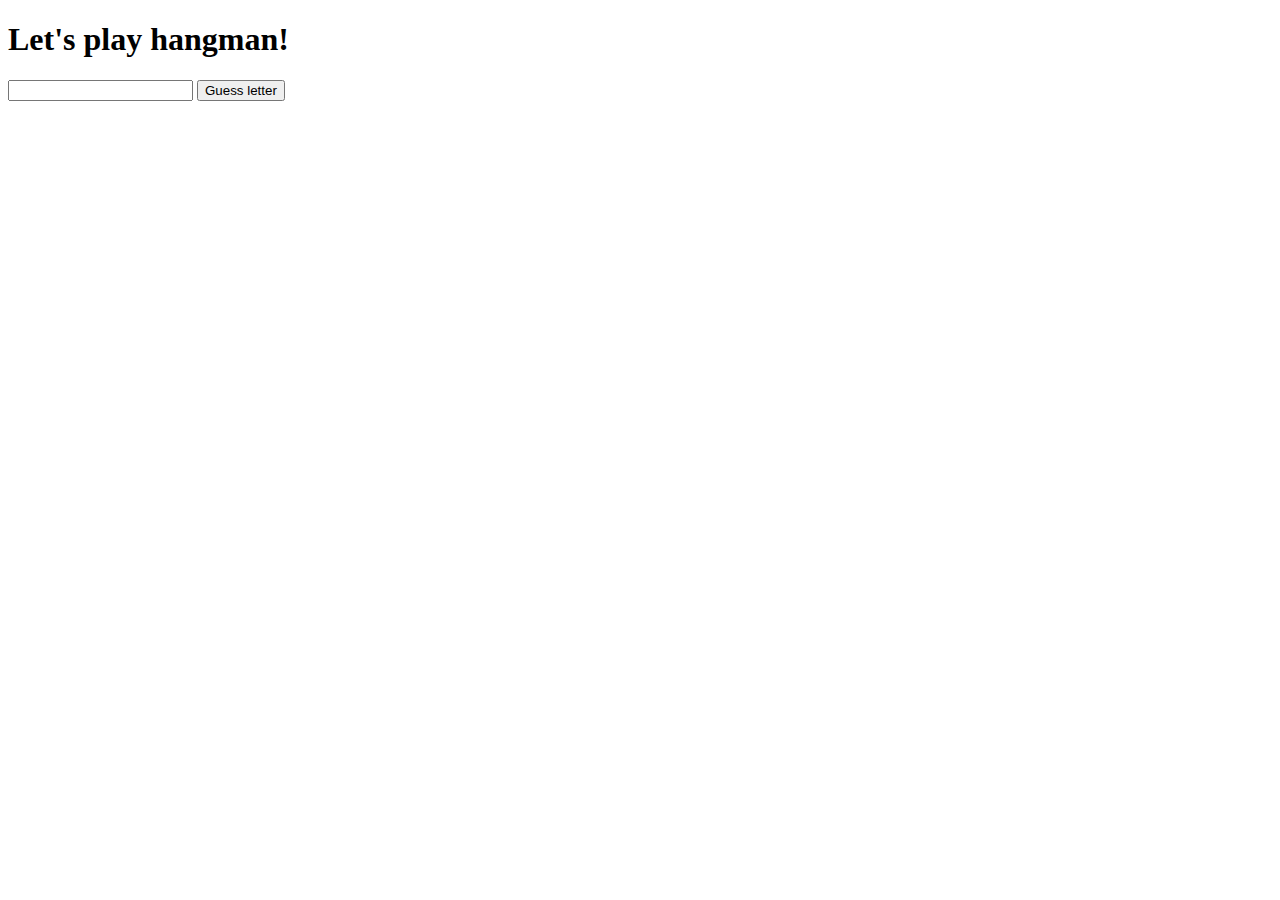
==== index-together.html @ 3c2d2334 "load word function" ====
<!DOCTYPE html>
<html lang="en">
<head>
    <meta charset="UTF-8">
    <meta name="viewport" content="width=device-width, initial-scale=1.0">
    <meta http-equiv="X-UA-Compatible" content="ie=edge">
    <link rel = "stylesheet" href = "main-together.css">
    <title>Document</title>
</head>

<body>
<header>
<h1>Let's play hangman!</h1>
</header>

<script type="text/javascript" src="words-together.js"></script> 
<script type="text/javascript" src="app-together.js"></script>

<section id = 'getword'>
    <!--get random word-->
    <form id = "hangman">
        <input type="text" id = 'guessletter'>
        <button id = "submit" type="submit" onClick="return loadWord(words);"> Guess letter </button>
        <p id="word-results"></p>
    </form>
    
    </section>
</body>

</html>
---- main-together.css ----
#word-results {
    visibility: hidden;
}
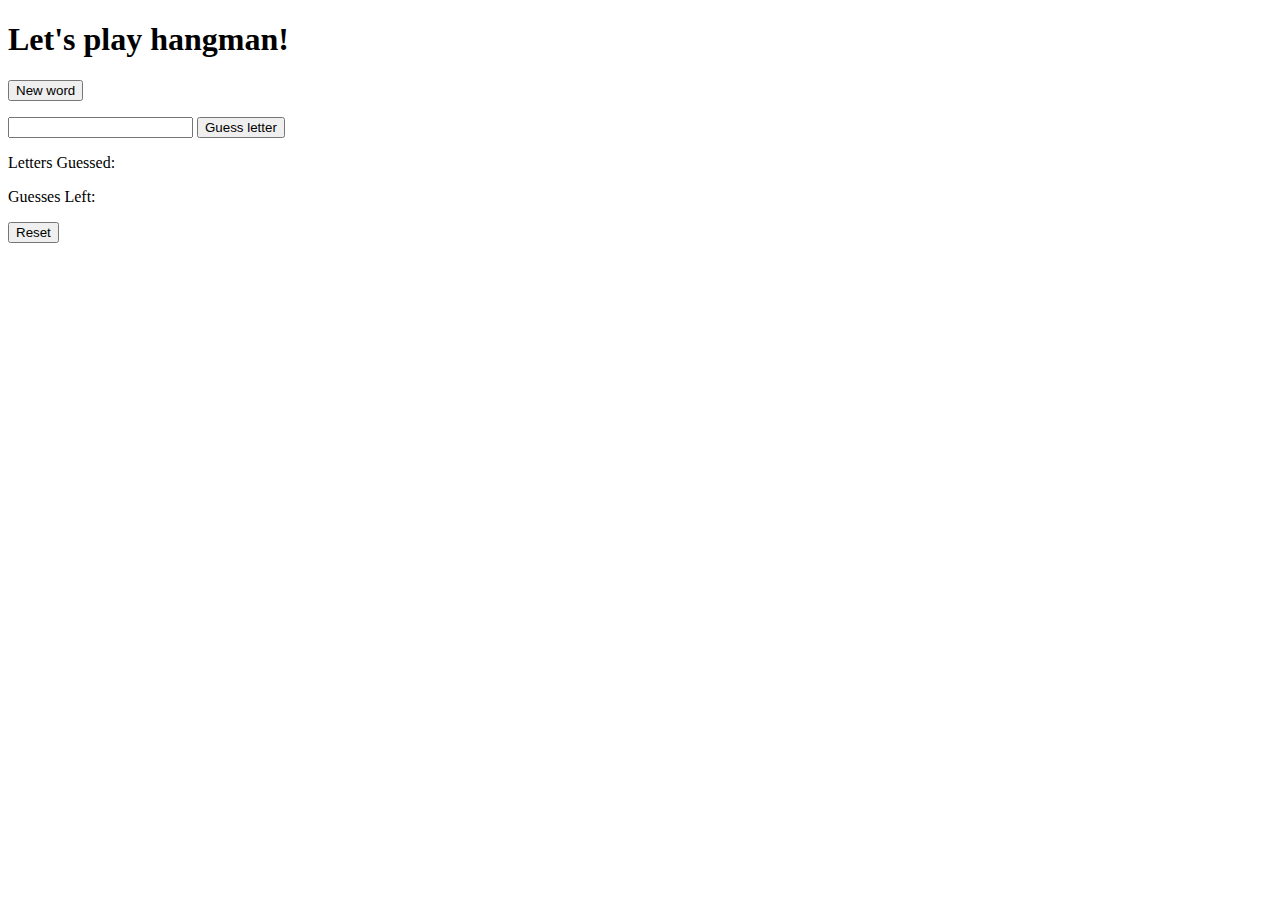
==== commit 4c2f6ec3: "working on bug issue" ====
--- a/index-together.html
+++ b/index-together.html
@@ -4,26 +4,40 @@
     <meta charset="UTF-8">
     <meta name="viewport" content="width=device-width, initial-scale=1.0">
     <meta http-equiv="X-UA-Compatible" content="ie=edge">
-    <link rel = "stylesheet" href = "main-together.css">
-    <title>Document</title>
+    <link rel="stylesheet" href="main-together.css">
+    <title>Hangman Game</title>
 </head>
 
 <body>
-<header>
-<h1>Let's play hangman!</h1>
-</header>
+    <header>
+        <h1>Let's play hangman!</h1>
+    </header>
 
-<script type="text/javascript" src="words-together.js"></script> 
-<script type="text/javascript" src="app-together.js"></script>
+    <script type="text/javascript" src="words-together.js"></script> 
+    <script type="text/javascript" src="app-together.js"></script>
 
-<section id = 'getword'>
+    <section id='game'>
+
     <!--get random word-->
-    <form id = "hangman">
-        <input type="text" id = 'guessletter'>
-        <button id = "submit" type="submit" onClick="return loadWord(words);"> Guess letter </button>
+    <form id="getword">
+        <button id="word-submit" type="submit" onClick="return loadWord(words);"> New word </button>
+        <p id="body-parts"></p>
         <p id="word-results"></p>
     </form>
     
+    <form id="playgame">
+        <!--play game-->
+        <input type="text" maxlength="1" id='guessletter'>
+        <button id="guess-submit" type="submit" onClick="return guess(words);"> Guess letter </button>
+        <p id="guess-results"></p>
+    </form>
+
+    <label> Letters Guessed: <p id="letters-guessed"></p></label>
+    <p id="warning"></p>
+    <label> Guesses Left: <p id="guesses-left"></p></label>
+    <!--reset game-->
+    <button id="game-reset" type="reset" onClick="resetGame();"> Reset </button>
+
     </section>
 </body>
 
--- a/main-together.css
+++ b/main-together.css
@@ -1,3 +1,7 @@
 #word-results {
-    visibility: hidden;
+    color: green
+}
+
+#warning {
+    color: red;
 }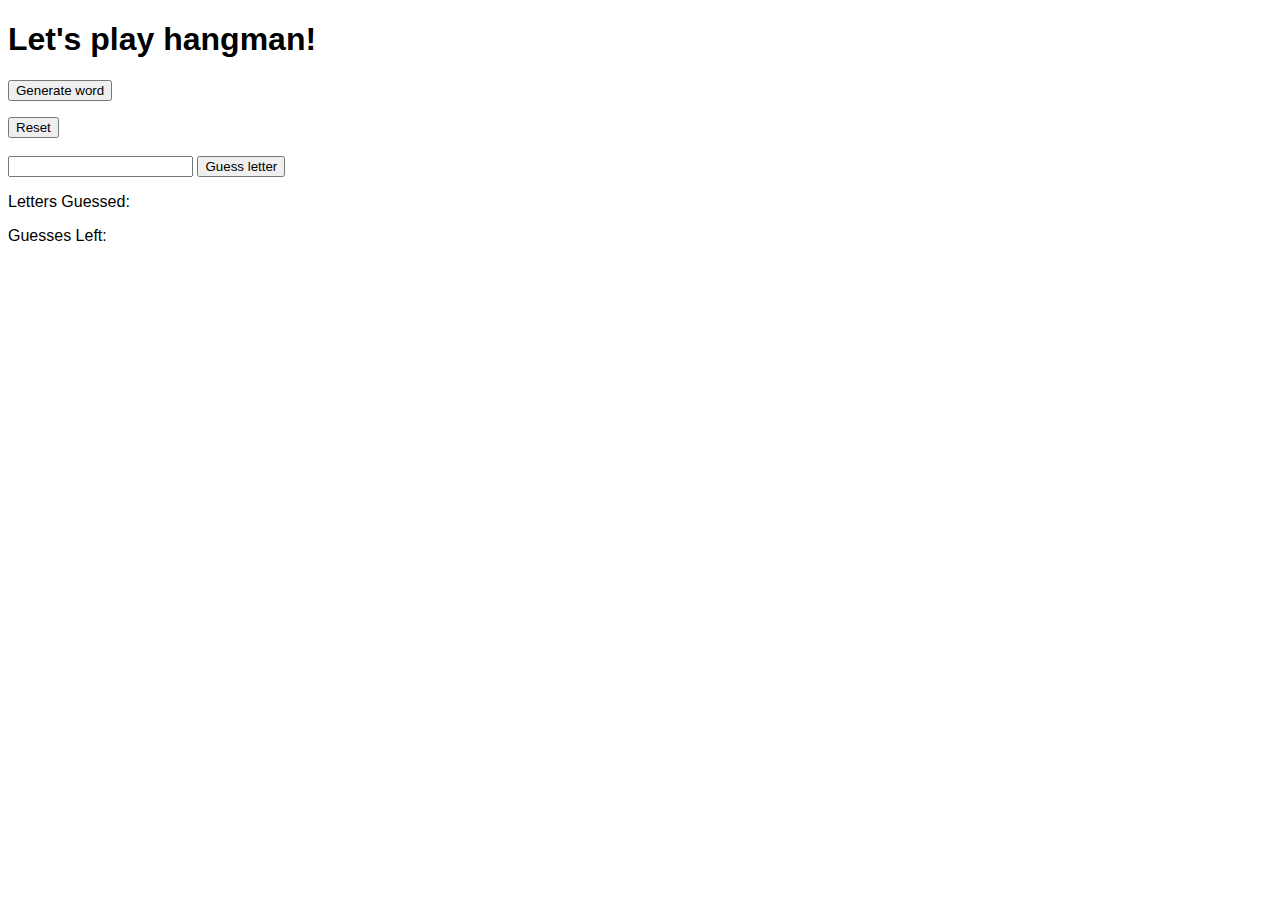
==== commit dde3cd70: "updated css and html" ====
--- a/index-together.html
+++ b/index-together.html
@@ -9,36 +9,41 @@
 </head>
 
 <body>
-    <header>
-        <h1>Let's play hangman!</h1>
-    </header>
+    <div>
+        <header>
+            <h1>Let's play hangman!</h1>
+        </header>
 
-    <script type="text/javascript" src="words-together.js"></script> 
-    <script type="text/javascript" src="app-together.js"></script>
+        <script type="text/javascript" src="words-together.js"></script> 
+        <script type="text/javascript" src="app-together.js"></script>
 
-    <section id='game'>
+        <section id='game'>
 
-    <!--get random word-->
-    <form id="getword">
-        <button id="word-submit" type="submit" onClick="return loadWord(words);"> New word </button>
+        <!--get random word-->
+        <form id="getword">
+            <button id="word-submit" type="submit" onClick="return loadWord(words);"> Generate word </button>
+            <p id="word-results"></p>
+        </form>
+
+        <!--reset game-->
+        <button id="game-reset" type="reset" onClick="resetGame();"> Reset </button> 
+        <br>
+        <br>
+        <form id="playgame">
+            <!--play game-->
+            <input type="text" maxlength="1" id='guessletter'>
+            <button id="guess-submit" type="submit" onClick="return guess(words);"> Guess letter </button>
+            <p id="guess-results"></p>
+        </form>
+
+        <label> Letters Guessed: <p id="letters-guessed"></p></label>
+        <p id="warning"></p>
+        <label> Guesses Left: <p id="guesses-left"></p></label>
         <p id="body-parts"></p>
-        <p id="word-results"></p>
-    </form>
-    
-    <form id="playgame">
-        <!--play game-->
-        <input type="text" maxlength="1" id='guessletter'>
-        <button id="guess-submit" type="submit" onClick="return guess(words);"> Guess letter </button>
-        <p id="guess-results"></p>
-    </form>
 
-    <label> Letters Guessed: <p id="letters-guessed"></p></label>
-    <p id="warning"></p>
-    <label> Guesses Left: <p id="guesses-left"></p></label>
-    <!--reset game-->
-    <button id="game-reset" type="reset" onClick="resetGame();"> Reset </button>
 
-    </section>
+        </section>
+    </div>
 </body>
 
 </html>
--- a/main-together.css
+++ b/main-together.css
@@ -4,4 +4,12 @@
 
 #warning {
     color: red;
-}+}
+
+body {
+    font-family: sans-serif;
+    background-color: rgb(221, 191, 57)
+    padding: 30px;
+    
+
+}
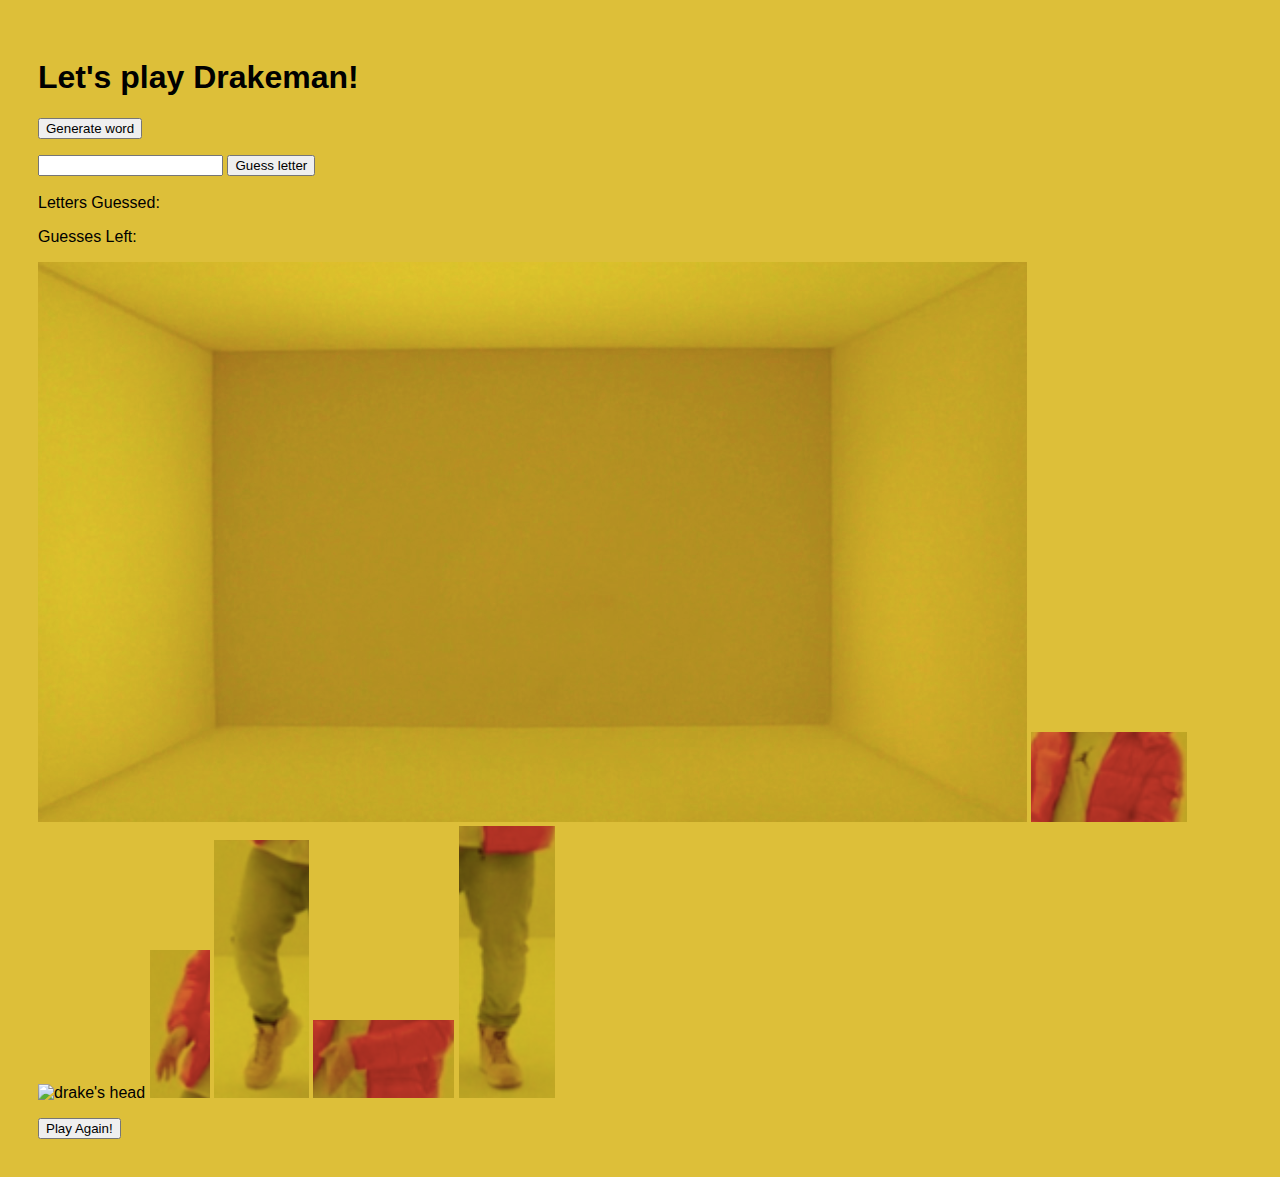
==== commit 1517470b: "images added" ====
--- a/index-together.html
+++ b/index-together.html
@@ -11,7 +11,7 @@
 <body>
     <div>
         <header>
-            <h1>Let's play hangman!</h1>
+            <h1>Let's play Drakeman!</h1>
         </header>
 
         <script type="text/javascript" src="words-together.js"></script> 
@@ -19,29 +19,34 @@
 
         <section id='game'>
 
-        <!--get random word-->
-        <form id="getword">
-            <button id="word-submit" type="submit" onClick="return loadWord(words);"> Generate word </button>
-            <p id="word-results"></p>
-        </form>
+            <!--get random word-->
+            <form id="getword">
+                <button id="word-submit" type="submit" onClick="return loadWord(words);"> Generate word </button>
+                <p id="word-results"></p>
+            </form>
 
-        <!--reset game-->
-        <button id="game-reset" type="reset" onClick="resetGame();"> Reset </button> 
-        <br>
-        <br>
-        <form id="playgame">
-            <!--play game-->
-            <input type="text" maxlength="1" id='guessletter'>
-            <button id="guess-submit" type="submit" onClick="return guess(words);"> Guess letter </button>
             <p id="guess-results"></p>
-        </form>
 
-        <label> Letters Guessed: <p id="letters-guessed"></p></label>
-        <p id="warning"></p>
-        <label> Guesses Left: <p id="guesses-left"></p></label>
-        <p id="body-parts"></p>
+            <form id="playgame">
+                <!--play game-->
+                <input type="text" maxlength="1" id='guessletter'>
+                <button id="guess-submit" type="submit" onClick="return guess(words);"> Guess letter </button>
+            </form><br>
 
-
+            <label> Letters Guessed: <p id="letters-guessed"></p></label>
+            <p id="warning"></p>
+            <label> Guesses Left: <p id="guesses-left"></p></label>
+            <p id="body-parts">
+                <img src="images/room.png" alt="empty yellow room">
+                <img src="images/body.png" class = "hidden" id = "body" alt="drake's body">
+                <img src="images/head.png" class = "hidden" id = "head" alt="drake's head">
+                <img src="images/leftarm.png" class = "hidden" id = "left_arm" alt="drake's left arm">
+                <img src="images/leftleg.png" class = "hidden" id = "left_leg" alt="drake's left leg">
+                <img src="images/rightarm.png" class = "hidden" id = "right_arm" alt="drake's right arm">
+                <img src="images/rightleg.png" class = "hidden" id = "right_leg" alt="drake's right leg">                
+            </p>
+            <!--reset game-->
+            <button id="game-reset" type="reset" onClick="resetGame();"> Play Again! </button> 
         </section>
     </div>
 </body>
--- a/main-together.css
+++ b/main-together.css
@@ -8,8 +8,6 @@
 
 body {
     font-family: sans-serif;
-    background-color: rgb(221, 191, 57)
-    padding: 30px;
-    
-
+    background-color: rgb(221, 191, 57);
+    padding: 30px; 
 }
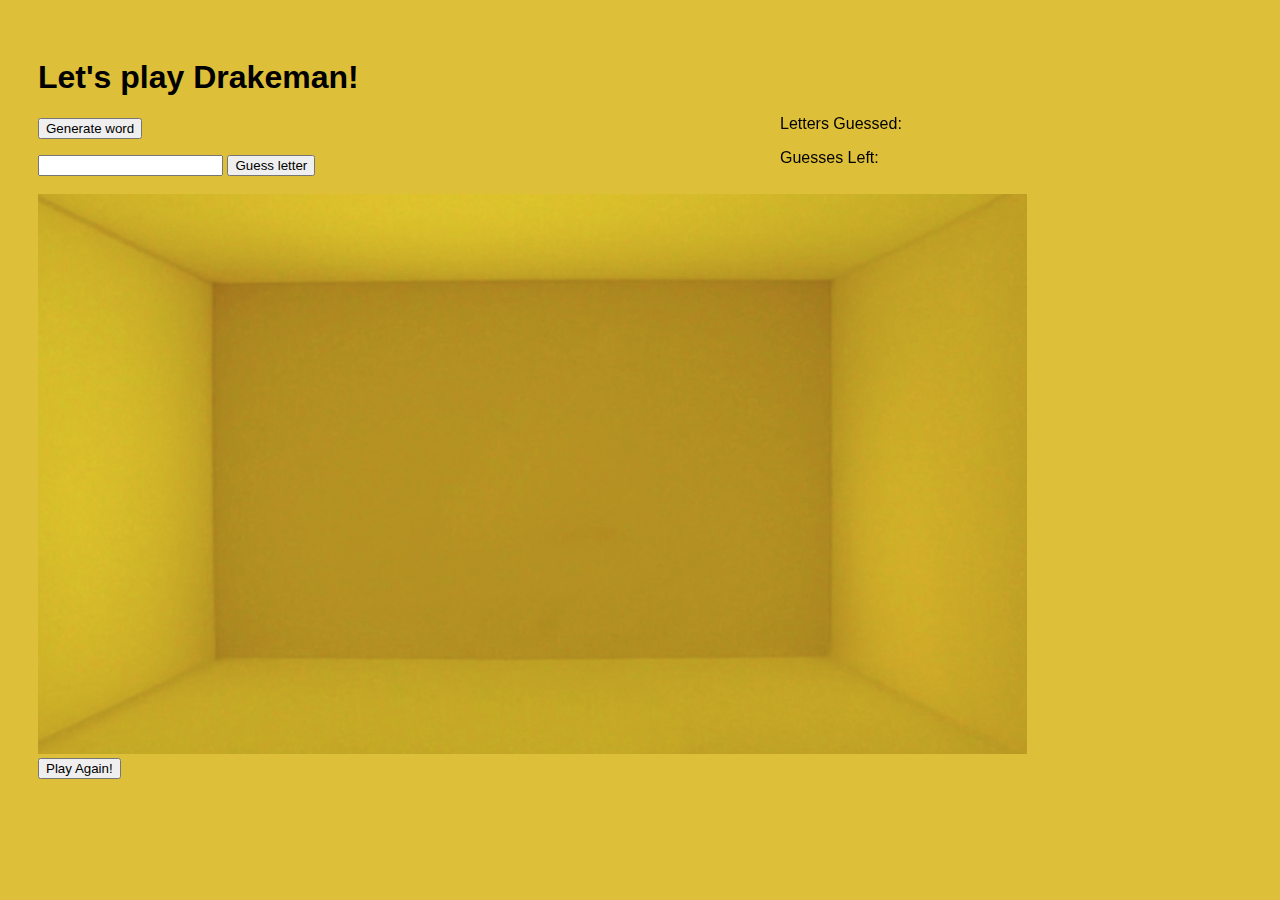
==== commit 064ebf88: "game functions except loosing reset bug" ====
--- a/index-together.html
+++ b/index-together.html
@@ -17,36 +17,39 @@
         <script type="text/javascript" src="words-together.js"></script> 
         <script type="text/javascript" src="app-together.js"></script>
 
-        <section id='game'>
+        <section id="game">
 
             <!--get random word-->
             <form id="getword">
-                <button id="word-submit" type="submit" onClick="return loadWord(words);"> Generate word </button>
-                <p id="word-results"></p>
+                <button id="word-submit" type="submit" onclick="return loadWord(words);"> Generate word </button>
             </form>
 
             <p id="guess-results"></p>
+            <p id="word-results"></p>
 
             <form id="playgame">
                 <!--play game-->
-                <input type="text" maxlength="1" id='guessletter'>
-                <button id="guess-submit" type="submit" onClick="return guess(words);"> Guess letter </button>
+                <input type="text" maxlength="1" id="guessletter">
+                <button id="guess-submit" type="submit" onclick="return guess(words);"> Guess letter </button>
             </form><br>
 
-            <label> Letters Guessed: <p id="letters-guessed"></p></label>
-            <p id="warning"></p>
-            <label> Guesses Left: <p id="guesses-left"></p></label>
-            <p id="body-parts">
-                <img src="images/room.png" alt="empty yellow room">
+            <div id="sidebar">
+                <label> Letters Guessed: <span id="letters-guessed"></span></label>
+                <p id="warning"></p>
+                <label> Guesses Left: <span id="guesses-left"></span></label>
+            </div>
+
+            <div>
+                <img src="images/room.png" id = "room" alt="empty yellow room">
                 <img src="images/body.png" class = "hidden" id = "body" alt="drake's body">
                 <img src="images/head.png" class = "hidden" id = "head" alt="drake's head">
                 <img src="images/leftarm.png" class = "hidden" id = "left_arm" alt="drake's left arm">
                 <img src="images/leftleg.png" class = "hidden" id = "left_leg" alt="drake's left leg">
                 <img src="images/rightarm.png" class = "hidden" id = "right_arm" alt="drake's right arm">
                 <img src="images/rightleg.png" class = "hidden" id = "right_leg" alt="drake's right leg">                
-            </p>
+            </div>
             <!--reset game-->
-            <button id="game-reset" type="reset" onClick="resetGame();"> Play Again! </button> 
+            <button id="game-reset" type="reset" onclick="resetGame();"> Play Again! </button> 
         </section>
     </div>
 </body>
--- a/main-together.css
+++ b/main-together.css
@@ -11,3 +11,62 @@
     background-color: rgb(221, 191, 57);
     padding: 30px; 
 }
+
+#sidebar {
+    position: fixed;
+    right: 100px;
+    top: 115px;
+    width: 400px;
+    background-color: width;
+}
+
+.hidden {
+    visibility: hidden;
+} 
+
+#room {
+    z-index: 0;
+}
+
+#head {
+    position: absolute;
+    top: 355px;
+    left: 400px;
+    z-index:2;
+}
+
+#body {
+    position: absolute;
+    top: 455px;
+    left: 400px;
+    z-index:2;
+}
+
+#right_arm {
+    position: absolute;
+    top: 530px;
+    left: 410px;
+    z-index:2;
+}
+
+#left_arm {
+    position: absolute;
+    top: 480px;
+    left: 365px;
+    z-index:1;
+}
+
+#right_leg {
+    position: absolute;
+    top: 610px;
+    left: 440px;
+    z-index:2;
+}
+
+#left_leg {
+    position: absolute;
+    top: 610px;
+    left: 350px;
+    z-index:2;
+}
+
